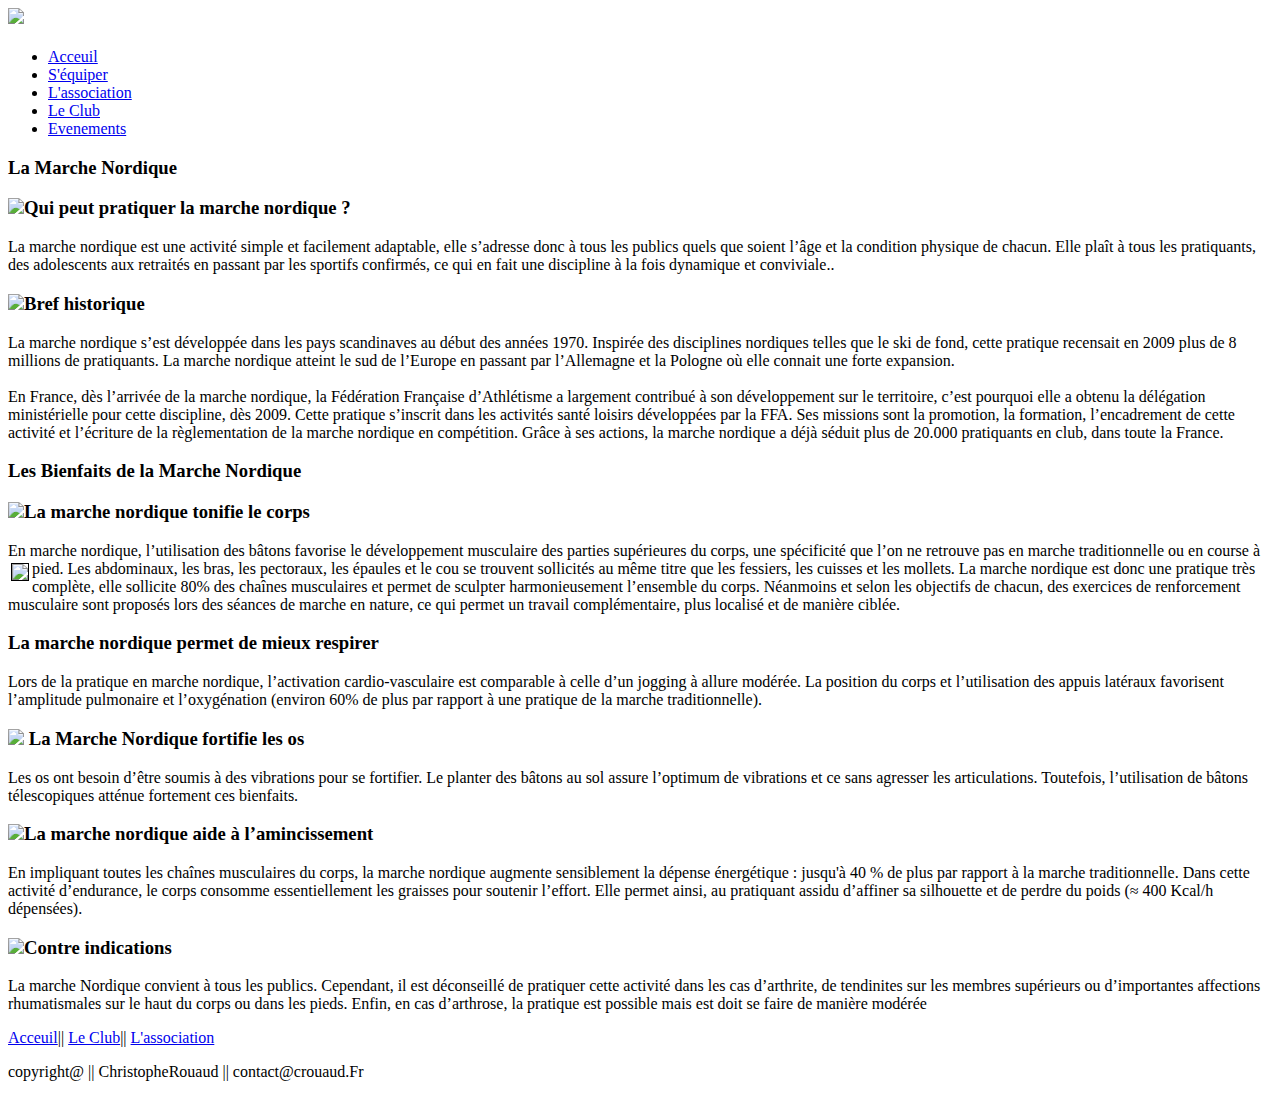
==== index.html @ 8456331a "Ajouter du fichier index du site Web" ====
<!DOCTYPE HTML>
<html>

<head>
  <title>Marche nordique</title>
  <meta name="description" content="website description" />
  <meta name="keywords" content="website keywords, website keywords" />
  <meta http-equiv="content-type" content="text/html; charset=UTF-8" />
  <link rel="stylesheet" type="text/css" href="style.css" />
</head>
<body>
    <header>
    <div class="logo">
            <aside> 
               <div>
                   <img class="mn" src="Images/Sans%20titre%2011.png">
                        <h2></h2>
                 </div>            
               </div>
            </aside>
                <nav class="content">
                    <div id="menu">
                        <ul>
                            <li><a href="index.html">Acceuil</a></li>
                            <li><a href="Page4.html">S'équiper </a></li>
                            <li><a href="page3.html">L'association </a></li>
                            <li><a href="page2.html">Le Club</a></li>
                            <li><a href="page5.html">Evenements</a>
                            </li>
                            </ul>
                    </div>
                </div>
            </nav>
               
    </header>
            <section class="content">
                <h3 class="titre2"><strong>La Marche Nordique </strong></h3>
                <h3><img class="logo2" src="images/flower.png">Qui peut pratiquer la marche nordique ?</h3>
        <p>La marche nordique est une activité simple et facilement adaptable, elle s’adresse donc à tous les publics quels que soient l’âge et la condition physique de chacun. Elle plaît à tous les pratiquants, des adolescents aux retraités en passant par les sportifs confirmés, ce qui en fait une discipline à la fois dynamique et conviviale..</p>
                <h3><img class="logo2" src="images/flower.png"/>Bref historique</h3>
        <p>La marche nordique s’est développée dans les pays scandinaves au début des années 1970. Inspirée des disciplines nordiques telles que le ski de fond, cette pratique recensait en 2009 plus de 8 millions de pratiquants. La marche nordique atteint le sud de l’Europe en passant par l’Allemagne et la Pologne où elle connait une forte expansion.<br><br>
          En France, dès l’arrivée de la marche nordique, la Fédération Française d’Athlétisme a largement contribué à son développement sur le territoire, c’est pourquoi elle a obtenu la délégation ministérielle pour cette discipline, dès 2009. Cette pratique s’inscrit dans les activités santé loisirs développées par la FFA. Ses missions sont la promotion, la formation, l’encadrement de cette activité et l’écriture de la règlementation de la marche nordique en compétition. Grâce à ses actions, la marche nordique a déjà séduit plus de 20.000 pratiquants en club, dans toute la France.</p>
          <h3 class="titre2"><strong>Les Bienfaits de la Marche Nordique </strong></h3>
          <h3><img class="logo2" src="images/flower.png">La marche nordique tonifie le corps</h3>
        <p>En marche nordique, l’utilisation des bâtons favorise le développement musculaire des parties supérieures du corps, une spécificité que l’on ne retrouve pas en marche traditionnelle ou en course à pied. Les abdominaux, les bras, les pectoraux, les épaules et le cou se trouvent sollicités au même titre que les fessiers, les cuisses et les mollets.<img src="images/MN-marcheur.jpg" style="float:left;margin: 3px;border: 1px solid black;">          La marche nordique est donc une pratique très complète, elle sollicite 80% des chaînes musculaires et permet de sculpter harmonieusement l’ensemble du corps. Néanmoins et selon les objectifs de chacun, des exercices de renforcement musculaire sont proposés lors des séances de marche en nature, ce qui permet un travail complémentaire, plus localisé et de manière ciblée.</p>
                <h3>La marche nordique permet de mieux respirer</h3>
          <p>Lors de la pratique en marche nordique, l’activation cardio-vasculaire est comparable à celle d’un jogging à allure modérée.
La position du corps et l’utilisation des appuis latéraux favorisent l’amplitude pulmonaire et l’oxygénation (environ 60% de plus par rapport à une pratique de la marche traditionnelle).</p>
          <h3><img  class="logo2" src="images/flower.png">
              La Marche Nordique fortifie les os </h3>
          <p>Les os ont besoin d’être soumis à des vibrations pour se fortifier. Le planter des bâtons au sol assure l’optimum de vibrations et ce sans agresser les articulations. Toutefois, l’utilisation de bâtons télescopiques atténue fortement ces bienfaits.</p>
          <h3><img  class="logo2" src="images/flower.png">La marche nordique aide à l’amincissement</h3>
          <p>En impliquant toutes les chaînes musculaires du corps, la marche nordique augmente sensiblement la dépense énergétique : jusqu'à 40 % de plus par rapport à la marche traditionnelle. Dans cette activité d’endurance, le corps consomme essentiellement les graisses pour soutenir l’effort. Elle permet ainsi, au pratiquant assidu d’affiner sa silhouette et de perdre du poids (≈ 400 Kcal/h dépensées).</p>
          <h3><img  class="logo2" src="images/flower.png">Contre indications</h3>
          <p>La marche Nordique convient à tous les publics. Cependant, il est déconseillé de pratiquer cette activité dans les cas d’arthrite, de tendinites sur les membres supérieurs ou d’importantes affections rhumatismales sur le haut du corps ou dans les pieds.
Enfin, en cas d’arthrose, la pratique est possible mais est doit se faire de manière modérée</p>
                
        </section>
    <footer>
                    <p class="nav_foot">
                        <a href="index.html">Acceuil</a>||
                        <a href="Page2.html">Le Club</a>||
                        <a href="page3.html">L'association</a> </p>
        <p class="crouaud">copyright@ || ChristopheRouaud || contact@crouaud.Fr</p>
                      
                
        </footer>
    </body>
</html>
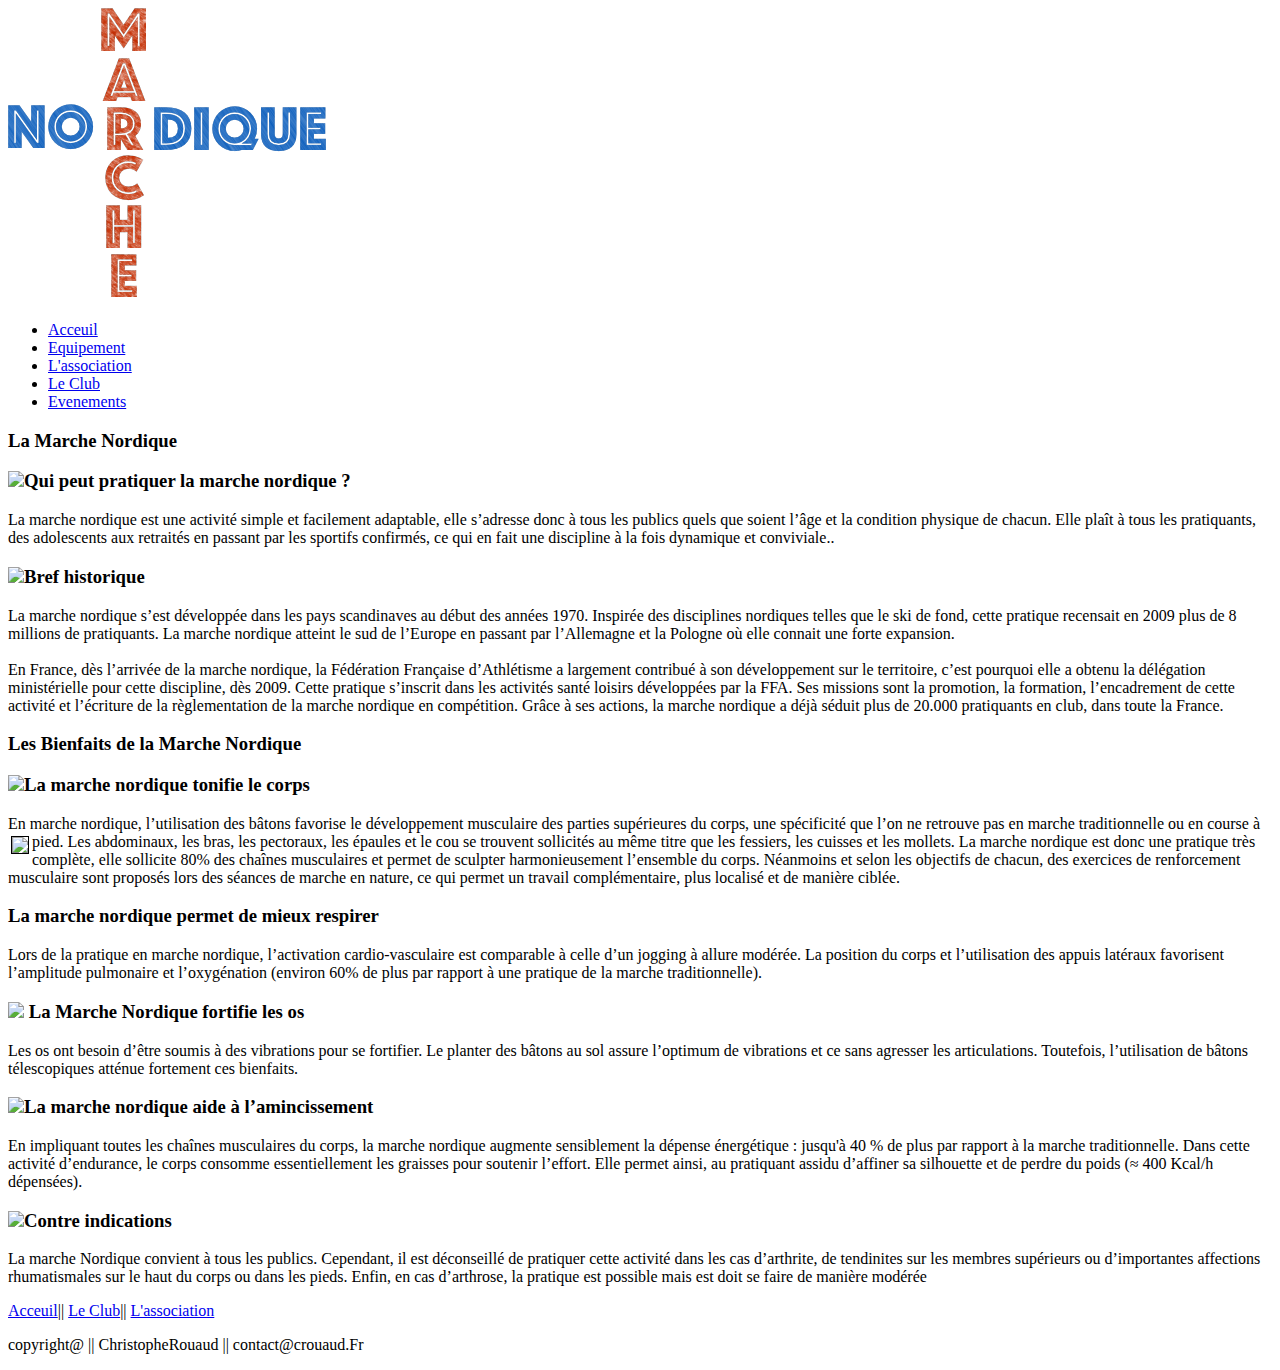
==== commit d981fdca: "Update index.html" ====
--- a/index.html
+++ b/index.html
@@ -22,7 +22,7 @@
                     <div id="menu">
                         <ul>
                             <li><a href="index.html">Acceuil</a></li>
-                            <li><a href="Page4.html">S'équiper </a></li>
+                            <li><a href="Page4.html">Equipement</a></li>
                             <li><a href="page3.html">L'association </a></li>
                             <li><a href="page2.html">Le Club</a></li>
                             <li><a href="page5.html">Evenements</a>
@@ -66,4 +66,4 @@
                 
         </footer>
     </body>
-</html>+</html>
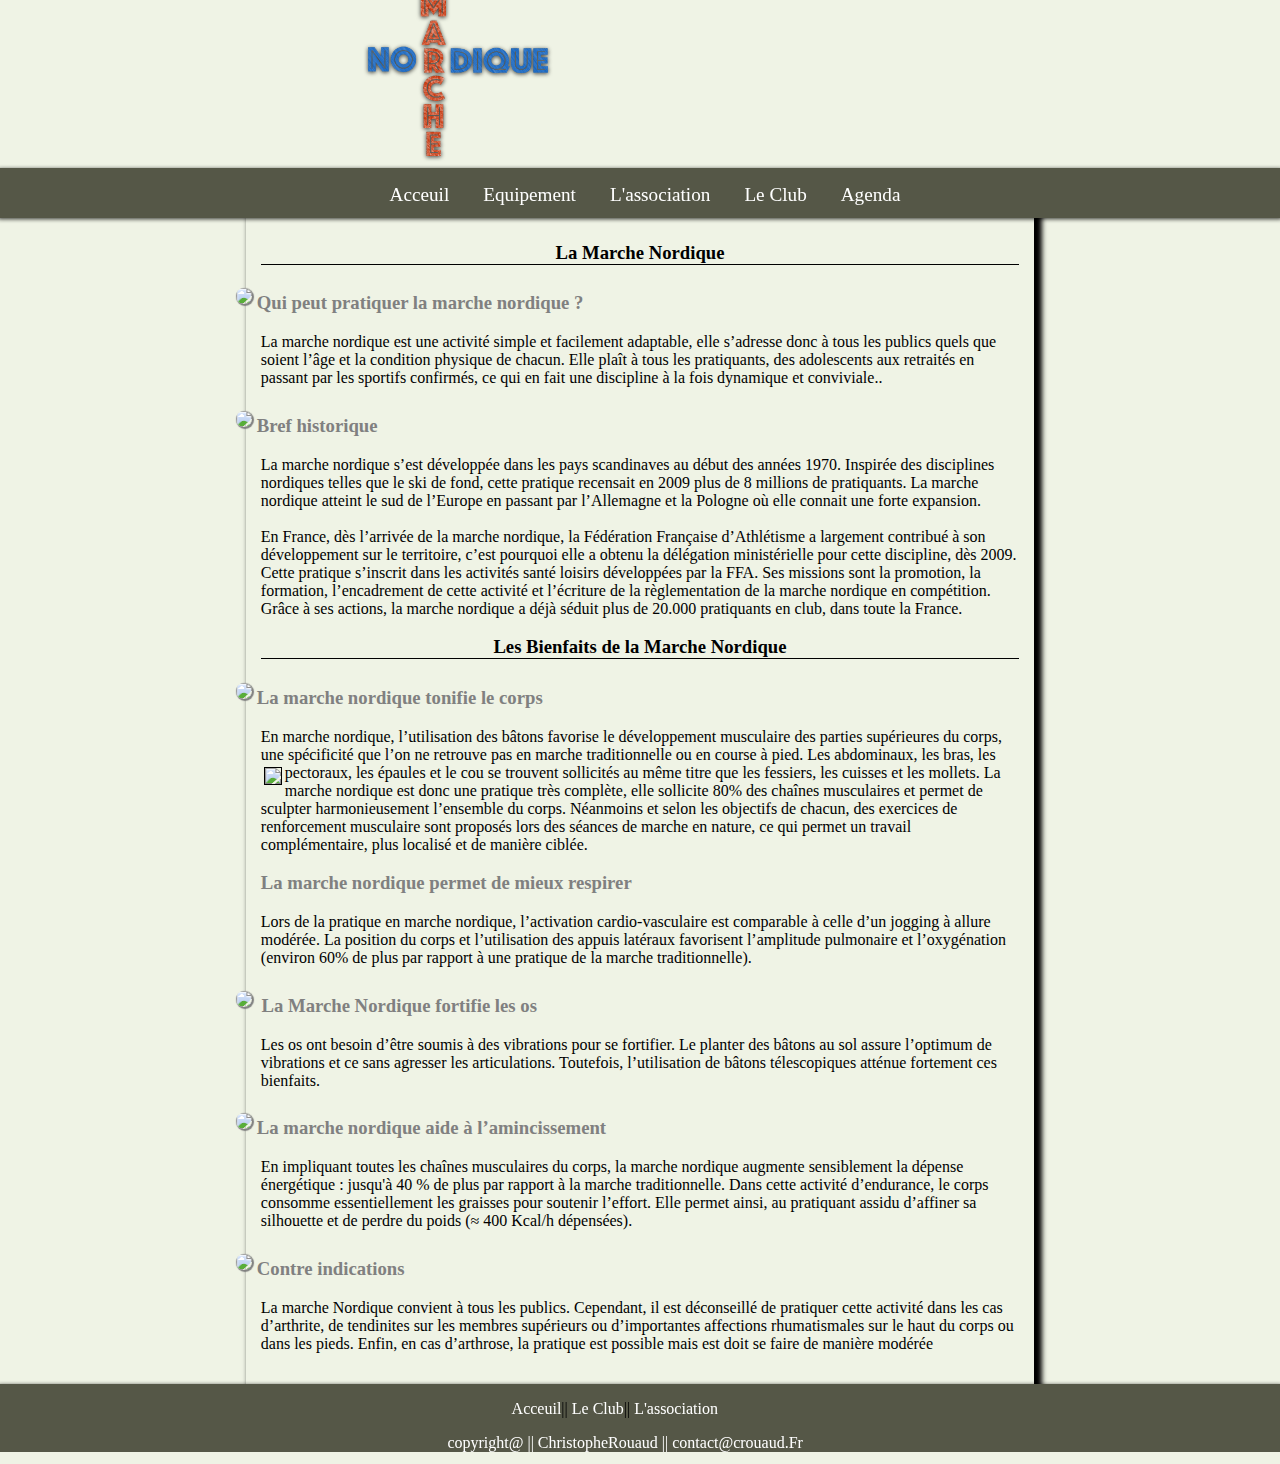
==== commit b6cfdbd8: "Update index.html" ====
--- a/index.html
+++ b/index.html
@@ -25,7 +25,7 @@
                             <li><a href="Page4.html">Equipement</a></li>
                             <li><a href="page3.html">L'association </a></li>
                             <li><a href="page2.html">Le Club</a></li>
-                            <li><a href="page5.html">Evenements</a>
+                            <li><a href="page5.html">Agenda</a>
                             </li>
                             </ul>
                     </div>
--- a/style.css
+++ b/style.css
@@ -0,0 +1,173 @@
+html {
+    height: 100%;
+}
+body {
+    background-color: #EFF3E5;
+}
+
+header h1 ,header h2
+{
+    margin-left: 33%;
+    position: absolute;
+    font-size: 2em;
+  
+   
+}
+header h2 {
+    margin-top: 150px;
+    color: white;
+}
+.logo {
+    background: transparent;
+}
+.mn {
+    width: 180px;
+    position: absolute;
+    left: 370px;
+    top: 4px;
+   
+   
+}
+
+header {
+    background: url(images/logo.png) no-repeat;
+    margin-left: -10px;
+    margin-top: -20px;
+    margin-right: -10px;
+    height: 220px;
+    -webkit-filter: drop-shadow(rgba(0, 0, 0, 0.8) 0px 1px 2px);
+ }
+nav
+{
+    display: inline-block;
+    width: 100%;
+    text-align: center;
+    background-color: #555747;
+    color: #fef4e9;
+    margin-top: 180px;
+    height: 50px;
+}
+
+nav ul
+{
+    list-style-type: disc;
+}
+
+nav li
+{
+    display: inline-block;
+    margin-right: 30px;
+   
+    
+}
+
+nav a
+{
+    font-size: 1.2em;
+    color: #ffffff;
+    text-decoration: none;
+    width: 50px;
+    
+}
+nav a:hover {
+    text-decoration: underline;
+    color: black;
+    border-bottom-style: groove;
+    box-shadow: 10px 5px 10px 5px;
+    background-color: aliceblue;
+    border-radius: 3px 0px 3px 0px;
+    border-top-color: brown;
+    
+}
+
+
+    
+section {
+    width: 60%;
+    margin: 0 auto;
+    padding: 15px;
+    box-shadow: 5px 5px 5px 3px;
+
+}
+.logo2{
+    box-shadow: 1px 1px 1px 1px;
+    border-radius: 50%;
+    margin: 5px 5px 5px -25px;
+    display: inline-block;
+    
+}
+section h3 {
+    color: gray;
+}
+.titre2, .equip{
+ color: black;
+ border-bottom: 1px solid black;
+ text-align: center;
+}
+footer {
+    height: auto;
+    background-color: #555747;
+    margin-left: -10px;
+    margin-right: -10px;
+    -webkit-filter: drop-shadow(rgba(0, 0, 0, 0.8) 0px 1px 2px);
+    }
+.nav_foot a {
+    text-decoration: none;
+    color: white;
+   
+   
+}
+
+.nav_foot {
+     text-align: center;
+     margin-left: 40%;
+    display: inline-block;
+    
+    
+}
+    
+.crouaud {
+    color: white;
+    margin: 0 auto;
+    margin-left: 35%;
+}
+.baton1 {
+    width: 100%;
+}
+.dragonne {
+    display: inline-block;
+}
+.dragonne2 {
+    display: inline-block;
+    margin-left: 30%;
+    
+}
+.chaussure {
+    display: inline-block;
+    margin-left: 35%;
+}
+.polaire {
+    height: 25%;
+    width: 25%;
+    display: ;
+    margin-left: 35%;
+    
+}
+.logo_fede {
+    border-radius: 5px;
+    border: 1px solid black;
+    display: inline-block;
+    margin-left: 35%;
+    box-shadow: 1px 1px 1px 1px;
+    margin-top: 20px;
+    -webkit-filter: drop-shadow(rgba(0, 0, 0, 0.8) 0px 1px 2px);
+
+}
+.affiche {
+    display: inline-block;
+    float: right;
+    margin: 20px;
+    border: 1px solid black;
+    border-radius: 25px 0px 25px 0px;
+    -webkit-filter: drop-shadow(rgba(0, 0, 0, 0.8) 0px 1px 2px);
+}